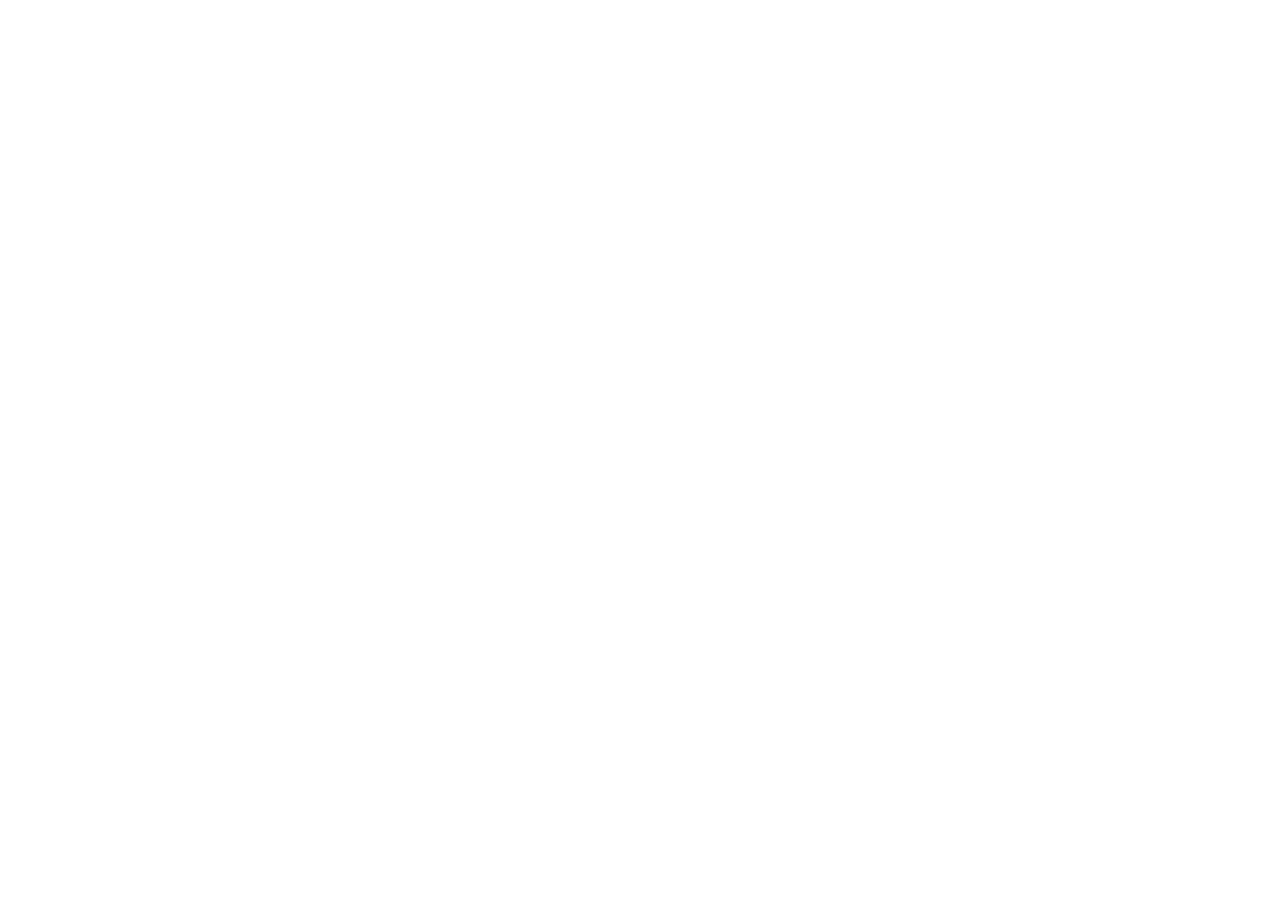
==== Assignment 2/index.html @ 3f81ff45 "second commit" ====
<!DOCTYPE html>
<html lang="en">
<head>
	<meta charset="UTF-8">
	<meta name="viewport" content="width=device-width, initial-scale=1.0">
	<title>Starting with css</title>
</head>
<style>
	.paragraph__main{
		background-color: lightblue;
	}
	.paragraph__header{
		font-weight: bold;
		font-size: 2rem;
	}
	.paragraph__content{
		color: gray;
	}
</style>
<body>
	<div class="paragraph__main">
		<p class="paragraph__header"></p>
		<p class="paragraph__content"></p>
	</div>
</body>
</html>
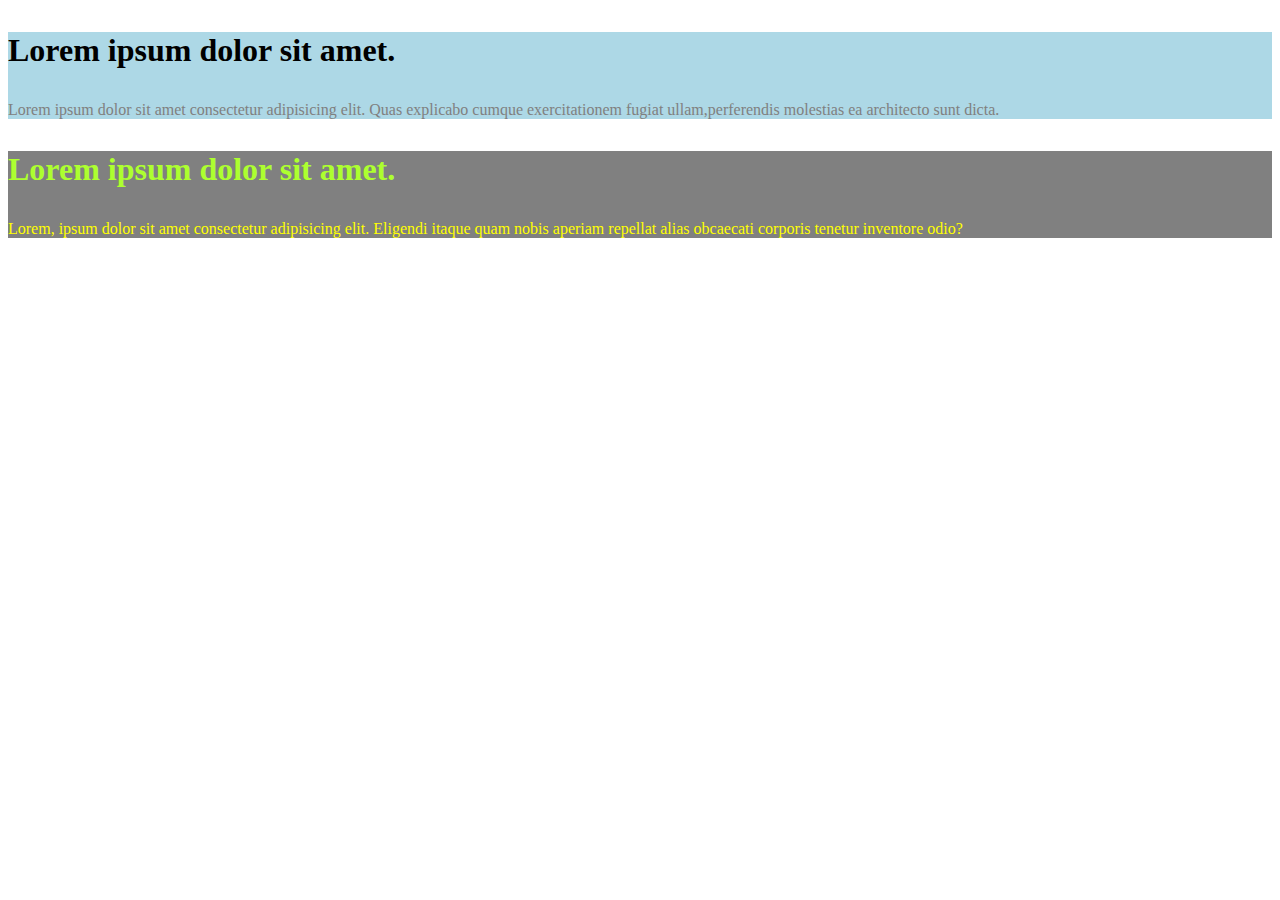
==== commit 9c3ea06d: "second assignment completed" ====
--- a/Assignment 2/index.html
+++ b/Assignment 2/index.html
@@ -1,26 +1,61 @@
 <!DOCTYPE html>
 <html lang="en">
+
 <head>
 	<meta charset="UTF-8">
 	<meta name="viewport" content="width=device-width, initial-scale=1.0">
 	<title>Starting with css</title>
 </head>
 <style>
-	.paragraph__main{
+	.paragraph__main {
 		background-color: lightblue;
 	}
-	.paragraph__header{
+
+	.paragraph__header {
 		font-weight: bold;
 		font-size: 2rem;
 	}
-	.paragraph__content{
+
+	.paragraph__content {
 		color: gray;
 	}
+	.paragraph__important{
+		background-color: gray;
+	}
+	.paragraph__highleted{
+		font-weight: bold;
+		font-size: 2rem;
+		color: greenyellow;
+	}
+	.paragraph_description{
+		color: yellow;
+	}
 </style>
+
 <body>
-	<div class="paragraph__main">
-		<p class="paragraph__header"></p>
-		<p class="paragraph__content"></p>
+
+	<!-- This is the main section of the article so named it paragraph main and inside it paragraph__header and for content paragraph__content-->
+
+	<div class="paragraph__main"> 
+		<p class="paragraph__header">
+			Lorem ipsum dolor sit amet.
+		</p>
+		<p class="paragraph__content">
+			Lorem ipsum dolor sit amet consectetur adipisicing elit. Quas explicabo cumque exercitationem fugiat ullam,perferendis molestias ea architecto sunt dicta.
+		</p>
+	</div>
+
+
+	
+	<!-- This is the important section of the article so name it paragraph__important and highleted the text inside it by using paragraph__highleted and for descrition paragraph_description -->
+	<div class="paragraph__important">
+		<p class="paragraph__highleted">
+			Lorem ipsum dolor sit amet.
+		</p>
+		<p class="paragraph_description">
+			Lorem, ipsum dolor sit amet consectetur adipisicing elit. Eligendi itaque quam nobis aperiam repellat alias obcaecati corporis tenetur inventore odio?
+		</p>
 	</div>
 </body>
+
 </html>